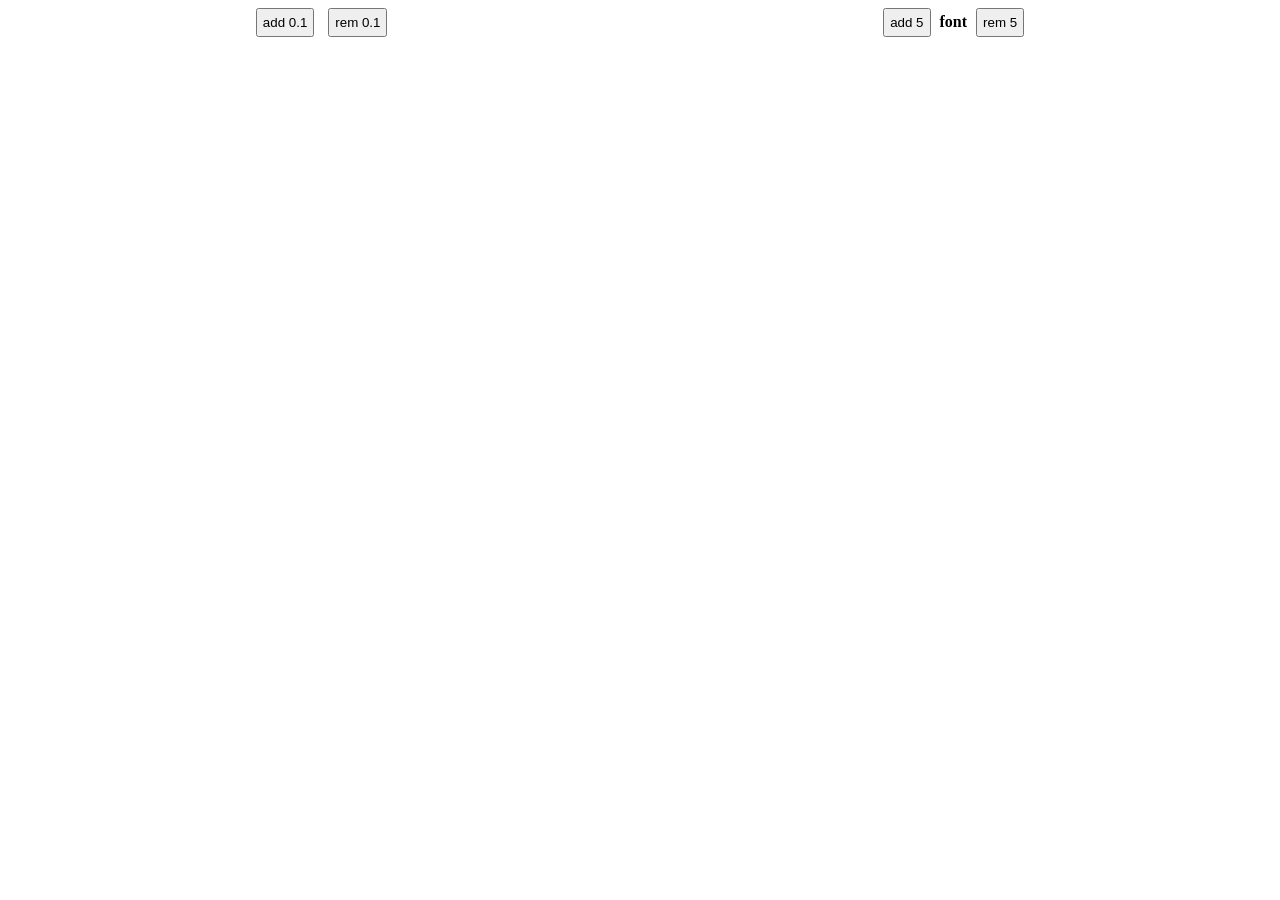
==== rating/index.html @ 1962886e "Create index.html" ====
<!DOCTYPE html>
<html lang="en">
  <head>
    <meta charset="UTF-8" />
    <meta name="viewport" content="width=device-width, initial-scale=1.0" />
    <link rel="stylesheet" href="../global.css" />
    <link rel="stylesheet" href="style.css" />
    <style>
      .btn-panel {
        display: flex;
        justify-content: space-around;
      }

      .btn-panel button,
      .btn-panel b {
        padding: 5px;
      }
    </style>
    <title>Document</title>
  </head>
  <body>
    <div class="rating">
      <span class="gold"></span>
      <span class="gray"></span>
    </div>

    <div class="btn-panel">
      <div>
        <button class="btn-add-rating">add 0.1</button>
        <b class="rating-value"></b>
        <button class="btn-rem-rating">rem 0.1</button>
      </div>

      <div>
        <button class="btn-add-fs">add 5</button>
        <b class="fs-value">font</b>
        <button class="btn-rem-fs">rem 5</button>
      </div>
    </div>
  </body>
</html>
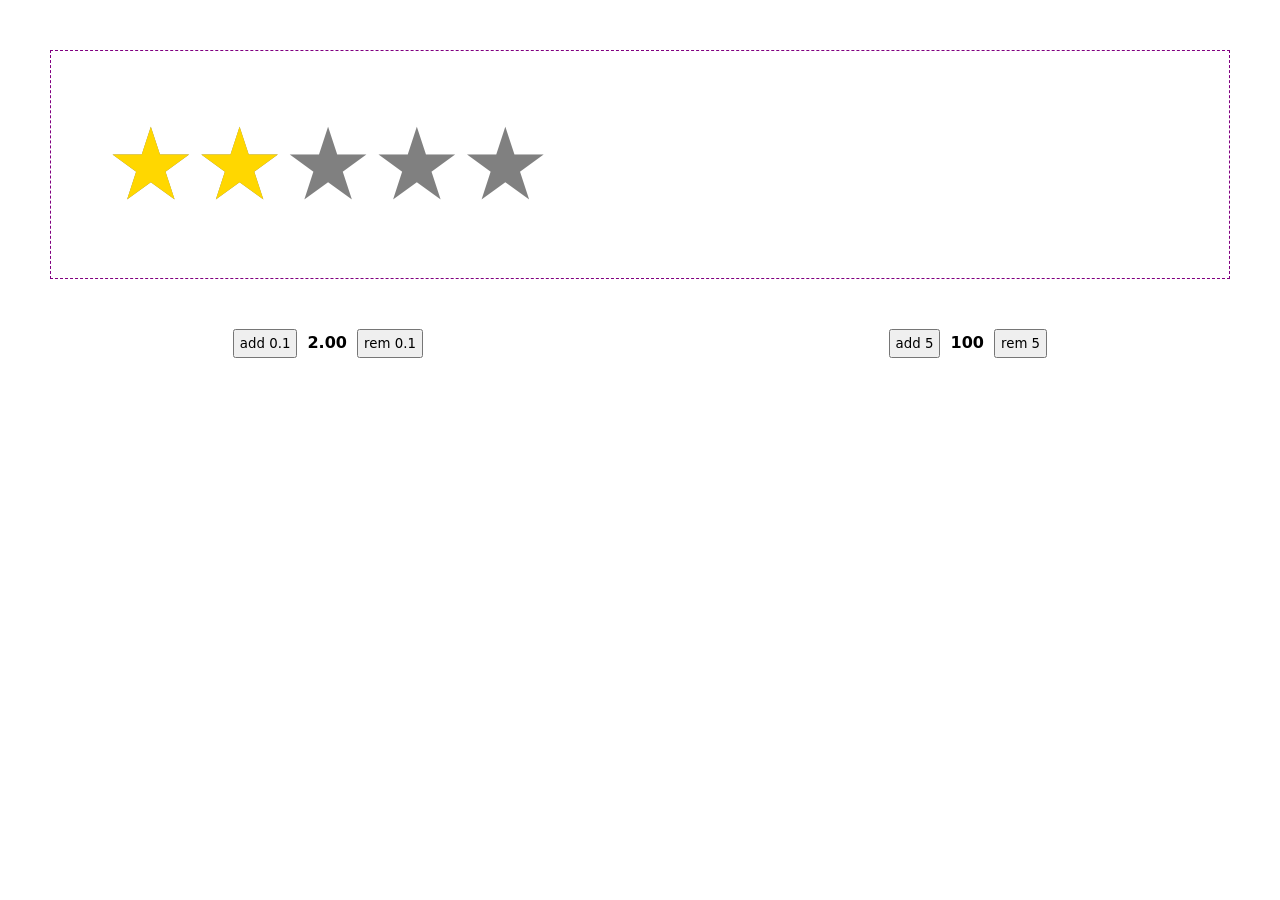
==== commit c8efff56: "styling, interactivity" ====
--- a/rating/index.html
+++ b/rating/index.html
@@ -3,7 +3,6 @@
   <head>
     <meta charset="UTF-8" />
     <meta name="viewport" content="width=device-width, initial-scale=1.0" />
-    <link rel="stylesheet" href="../global.css" />
     <link rel="stylesheet" href="style.css" />
     <style>
       .btn-panel {
@@ -37,5 +36,7 @@
         <button class="btn-rem-fs">rem 5</button>
       </div>
     </div>
+
+    <script src="script.js"></script>
   </body>
 </html>
--- a/rating/style.css
+++ b/rating/style.css
@@ -0,0 +1,27 @@
+* {
+  margin: 0;
+  padding: 0;
+  box-sizing: border-box;
+  font-family: system-ui;
+}
+
+.rating {
+  margin: 50px;
+  border: 1px purple dashed;
+  padding: 55px;
+}
+
+.rating span {
+  letter-spacing: -1px;
+  font-weight: 900;
+}
+
+.gray {
+  color: gray;
+}
+
+.gold {
+  color: gold;
+  position: absolute;
+  overflow: hidden;
+}
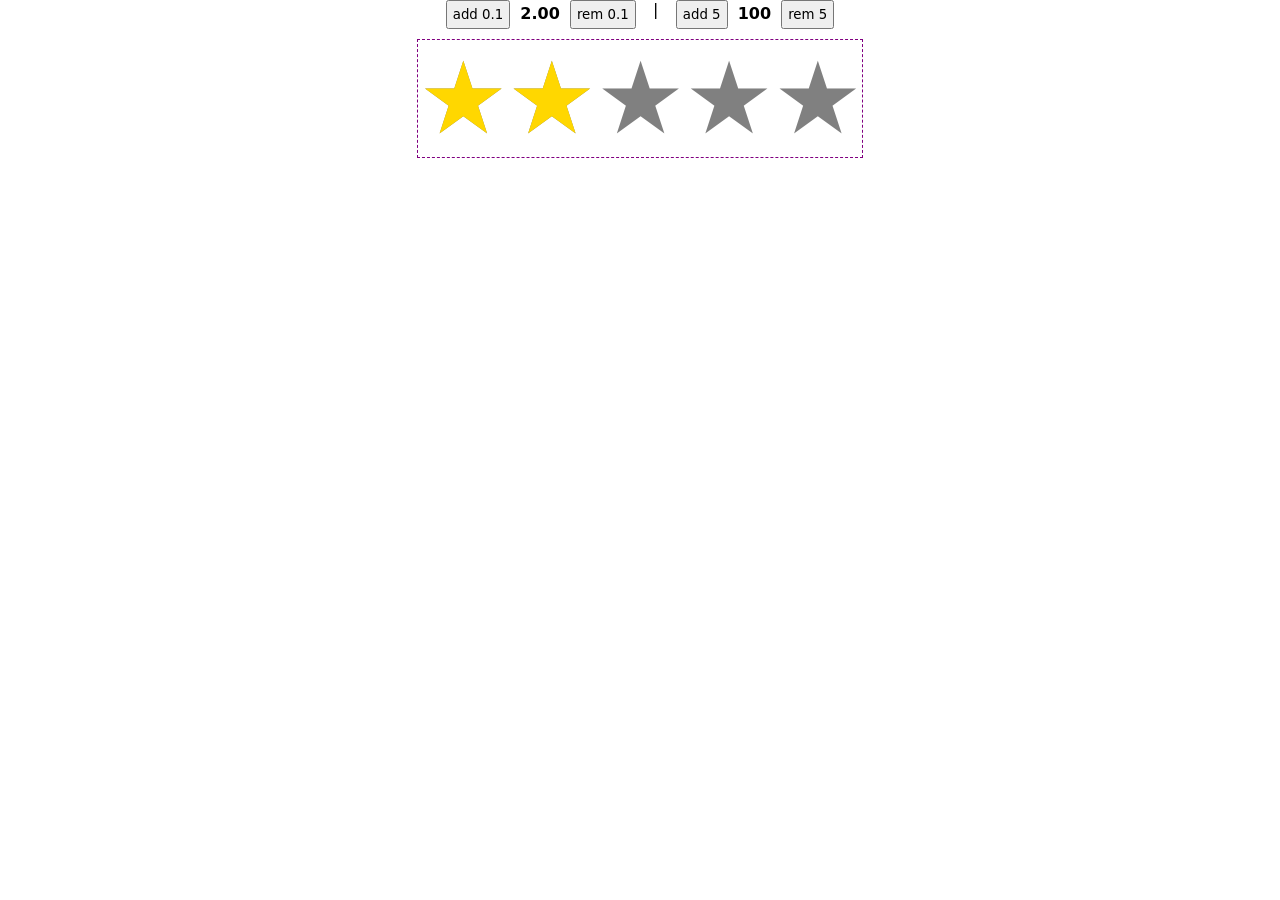
==== commit 8ef08409: "centered" ====
--- a/rating/index.html
+++ b/rating/index.html
@@ -18,18 +18,13 @@
     <title>Document</title>
   </head>
   <body>
-    <div class="rating">
-      <span class="gold"></span>
-      <span class="gray"></span>
-    </div>
-
     <div class="btn-panel">
       <div>
         <button class="btn-add-rating">add 0.1</button>
         <b class="rating-value"></b>
         <button class="btn-rem-rating">rem 0.1</button>
       </div>
-
+      <span> | </span>
       <div>
         <button class="btn-add-fs">add 5</button>
         <b class="fs-value">font</b>
@@ -37,6 +32,11 @@
       </div>
     </div>
 
+    <div class="rating">
+      <span class="gold"></span>
+      <span class="gray"></span>
+    </div>
+
     <script src="script.js"></script>
   </body>
 </html>
--- a/rating/style.css
+++ b/rating/style.css
@@ -5,10 +5,18 @@
   font-family: system-ui;
 }
 
+body {
+  display: flex;
+  justify-content: center;
+  align-items: center;
+  flex-direction: column;
+  overflow-x: hidden;
+}
+
 .rating {
-  margin: 50px;
+  margin-top: 10px;
+  width: min-content;
   border: 1px purple dashed;
-  padding: 55px;
 }
 
 .rating span {
@@ -25,3 +33,8 @@
   position: absolute;
   overflow: hidden;
 }
+
+span {
+  width: 40px;
+  text-align: center;
+}
